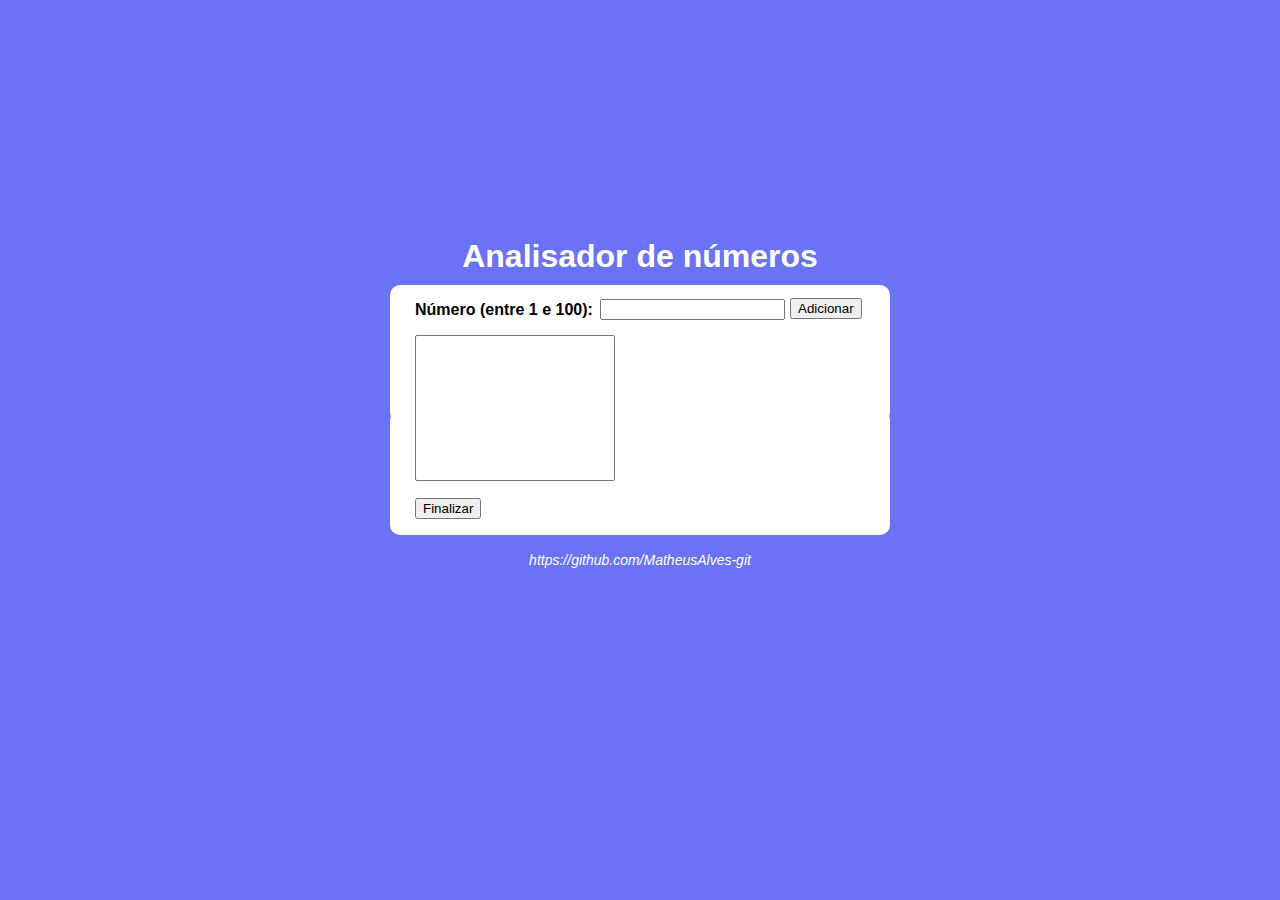
==== exercicio17-parte1/exercicio.html @ 99040fd4 "Rename exercicio17 (parte1)/exercicio.html to exercicio17-parte1/exercicio.html" ====
<!DOCTYPE html>
<html lang="pt-br">
<head>
    <link rel="stylesheet" href="estilos.css">
    <meta charset="UTF-8">
    <meta name="viewport" content="width=device-width, initial-scale=1.0">
    <title>Exercicio 17</title>
</head>
<body>
    <div class="caixa_div">
        <h1>Analisador de números</h1>
        <div class="div_entrada">
            <p>Número (entre 1 e 100):</p> 
            <input class="entrada" id="val_entrada">
            <button type="submit" class="btn_adicionar" onclick="capturar()" value="escreva algo">Adicionar</button>
        </div>
        <div class="div_saida">
            <select class="caixa_texto" id="caixa_text" multiple size="9">
            </select>
            <button class="btn_finalizar">Finalizar</button>
        </div>
        <h2>https://github.com/MatheusAlves-git</h2>
    </div>
    <script src="comando.js"></script>
</body>
</html>
---- exercicio17-parte1/estilos.css ----
body{
    background-color: rgb(106, 115, 243);
}

h1{
    color: white;
    position: absolute;
    top: -50%;
    left: 50%;
    transform: translate(-50%, -50%);
    font-family: Arial;
    white-space: nowrap;
}

div{
    background: white;
    border-radius: 10px;
    position: absolute;
    top: 40%;
    left: 50%;
    transform: translate(-50%, -50%);
    width: 500px;
    height: 125px;
}

.div_entrada{
    position: relative;
}

.entrada{
    position: absolute;
    left: 42%;
    top: 14px;
}

.btn_adicionar{
    position: absolute;
    left: 80%;
    top: 10%;

}

p{
    position: absolute;
    top: 0%;
    left: 5%;
    font-size: 16px;
    font-weight: bolder;
    font-family: Arial;

}
.div_saida{
    position: relative;
}

.caixa_texto{
    position: absolute;
    top: -60%;
    left: 5%;
    width: 200px;
}

.btn_finalizar{
    position: absolute;
    top: 70%;
    left: 5%;
}

h2{
    color: white;
    position: absolute;
    left: 50%;
    transform: translate(-50%, -50%);
    font-family: Arial;
    white-space: nowrap;
    font-size: 14px;
    font-weight: unset;
    font-style: italic;
}
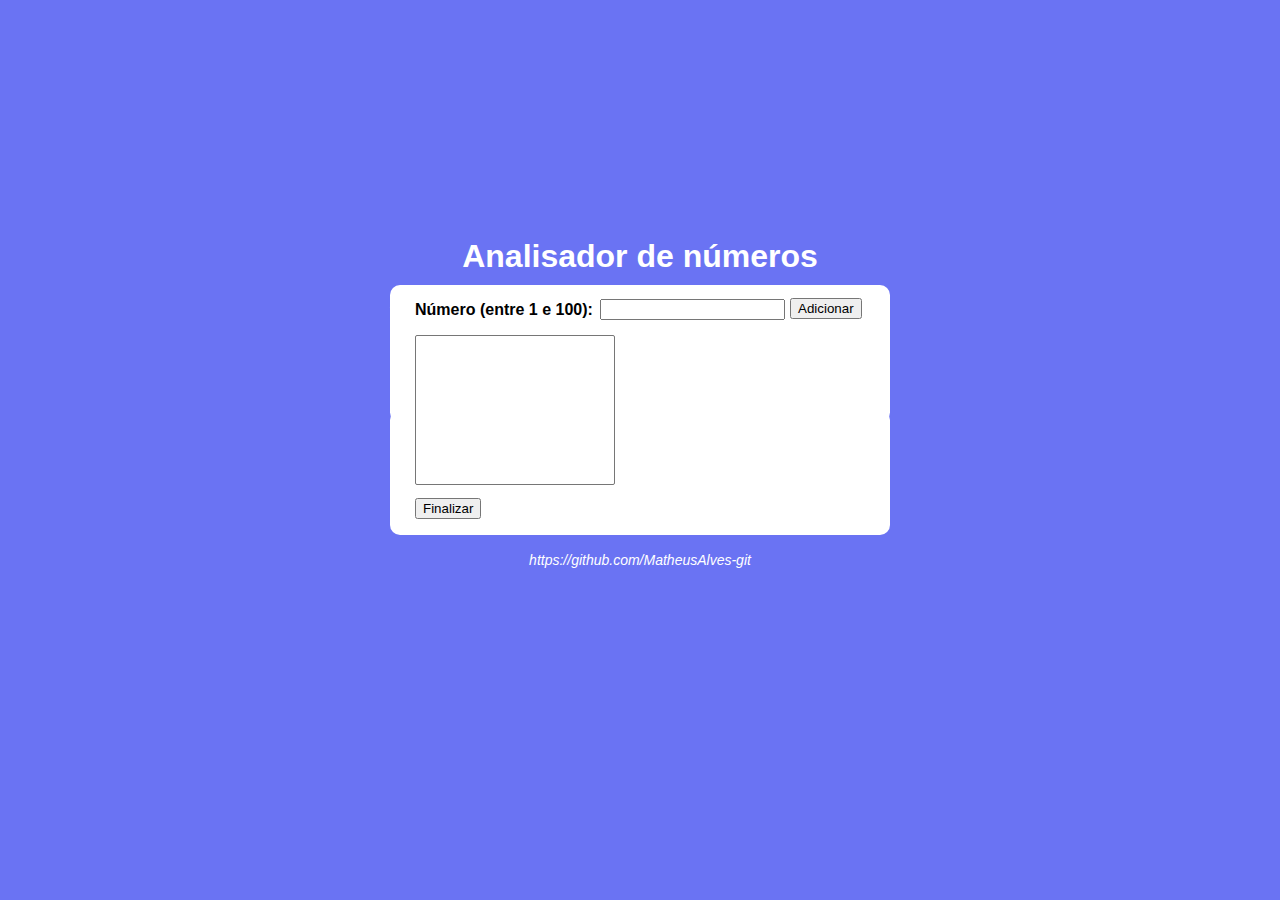
==== commit 485e96d6: "alterações em comando.js e reupdate da pasta que estva errada" ====
--- a/exercicio17-parte1/exercicio.html
+++ b/exercicio17-parte1/exercicio.html
@@ -7,17 +7,17 @@
     <title>Exercicio 17</title>
 </head>
 <body>
-    <div class="caixa_div">
+    <div class="caixa_div" id="caixa_div1">
         <h1>Analisador de números</h1>
         <div class="div_entrada">
             <p>Número (entre 1 e 100):</p> 
-            <input class="entrada" id="val_entrada">
-            <button type="submit" class="btn_adicionar" onclick="capturar()" value="escreva algo">Adicionar</button>
+            <input type="number" class="entrada" id="val_entrada">
+            <button type="submit" class="btn_adicionar" onclick="capturar()" >Adicionar</button>
         </div>
         <div class="div_saida">
-            <select class="caixa_texto" id="caixa_text" multiple size="9">
+            <select class="caixa_texto" id="caixa_text" multiple>
             </select>
-            <button class="btn_finalizar">Finalizar</button>
+            <button type="submit" class="btn_finalizar" onclick="finalizar()">Finalizar</button>
         </div>
         <h2>https://github.com/MatheusAlves-git</h2>
     </div>
--- a/exercicio17-parte1/estilos.css
+++ b/exercicio17-parte1/estilos.css
@@ -58,6 +58,7 @@
     top: -60%;
     left: 5%;
     width: 200px;
+    height: 150px;
 }
 
 .btn_finalizar{
